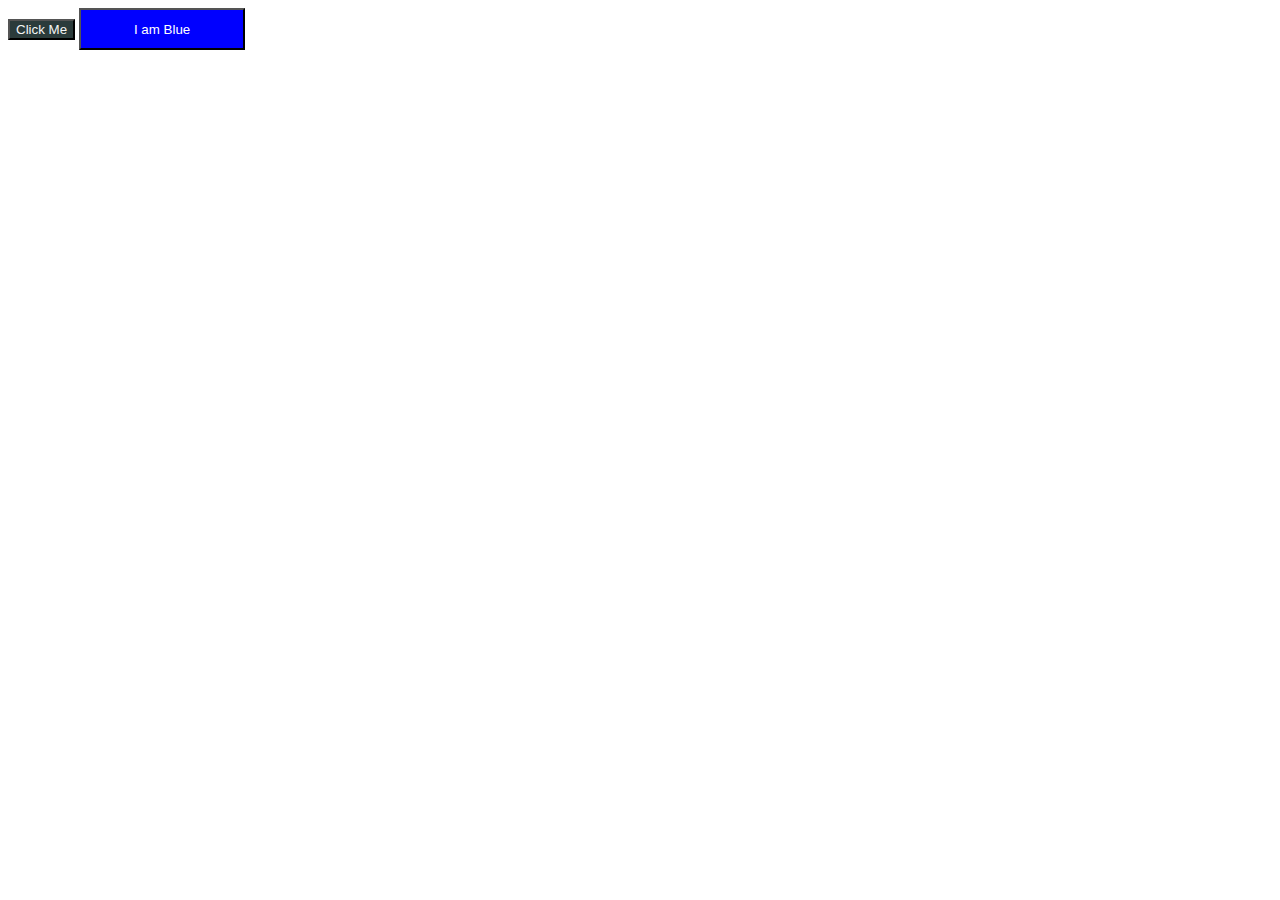
==== javascript_22.html @ 82664a0f "first commit" ====
<!DOCTYPE html>
<html lang="en">
<head>
  <meta charset="UTF-8">
  <meta name="viewport" content="width=device-width, initial-scale=1.0">
  <title>Button Toggle</title>
  <style>
    .blue {
      background-color: blue;
      color: white;
      width: 166px;
    height: 42px;
    }

    .red {
      background-color: red;
      color: white;
      width: 166px;
      height: 42px;
    }
  </style>
</head>
<body>
  <button style="color: rgb(245, 245, 245); background-color: rgb(43, 59, 59);" style="width: 10px;" id="toggleBtn" >Click Me</button>
  <button id="colorBtn" class="blue">I am Blue</button>

  <script src="javascript_22.js"></script>
</body>
</html>
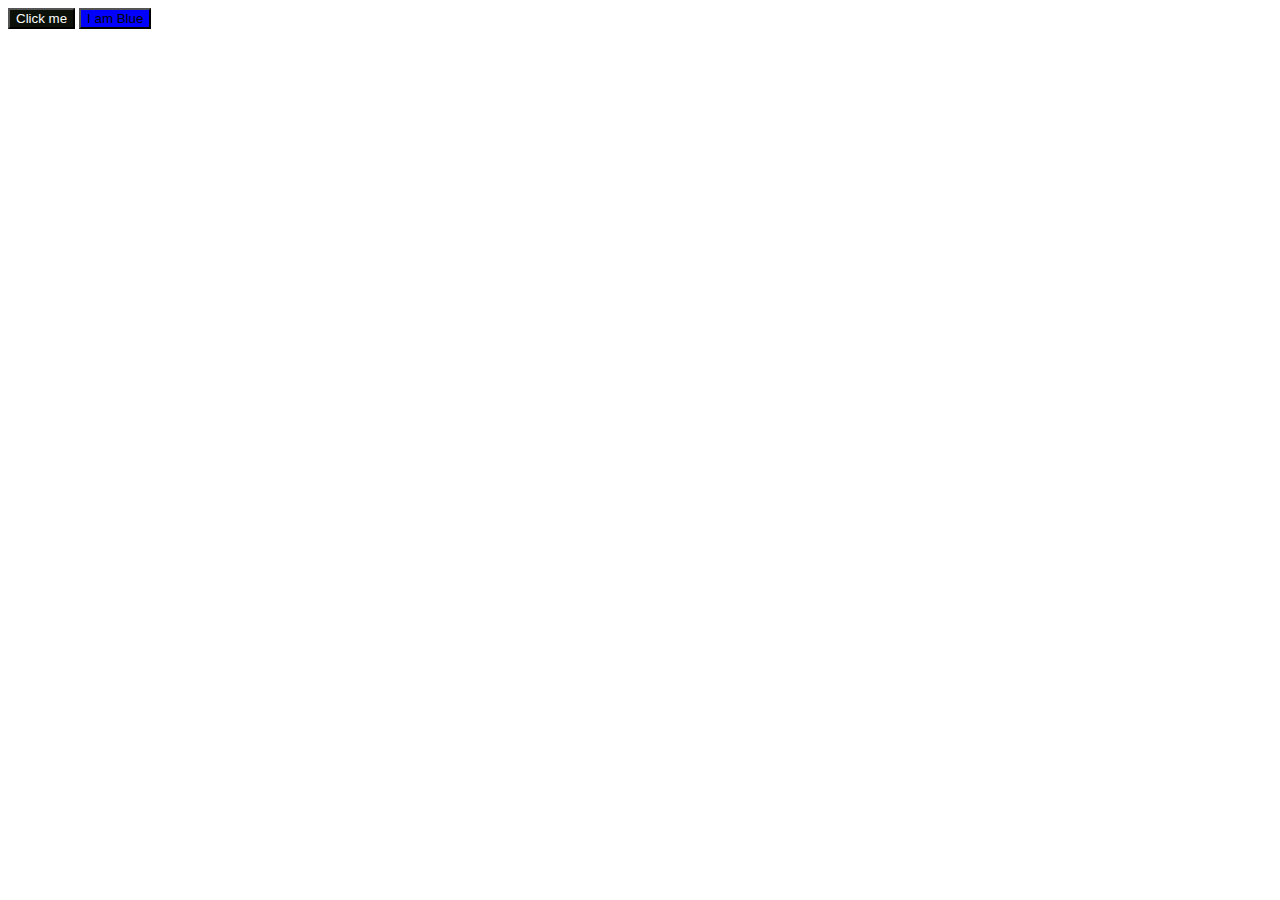
==== commit 46369e73: "first commit" ====
--- a/javascript_22.html
+++ b/javascript_22.html
@@ -1,29 +1,25 @@
 <!DOCTYPE html>
 <html lang="en">
 <head>
-  <meta charset="UTF-8">
-  <meta name="viewport" content="width=device-width, initial-scale=1.0">
-  <title>Button Toggle</title>
-  <style>
-    .blue {
-      background-color: blue;
-      color: white;
-      width: 166px;
-    height: 42px;
-    }
-
-    .red {
-      background-color: red;
-      color: white;
-      width: 166px;
-      height: 42px;
-    }
-  </style>
+    <meta charset="UTF-8">
+    <meta name="viewport" content="width=device-width, initial-scale=1.0">
+    <title>Task 1</title>
+    <script src="/javascript_22.js" defer></script>
+    <style>
+        .blue {
+            background-color: blue;
+        }
+        .red {
+            background-color: #ff0000;
+        }
+    </style>
 </head>
 <body>
-  <button style="color: rgb(245, 245, 245); background-color: rgb(43, 59, 59);" style="width: 10px;" id="toggleBtn" >Click Me</button>
-  <button id="colorBtn" class="blue">I am Blue</button>
-
-  <script src="javascript_22.js"></script>
+    <button id="button1" style="color: rgb(253, 253, 253); background-color: rgb(11, 17, 9);">Click me</button>
+    <button id="button2" class="blue">I am Blue</button>
 </body>
 </html>
+
+
+
+
